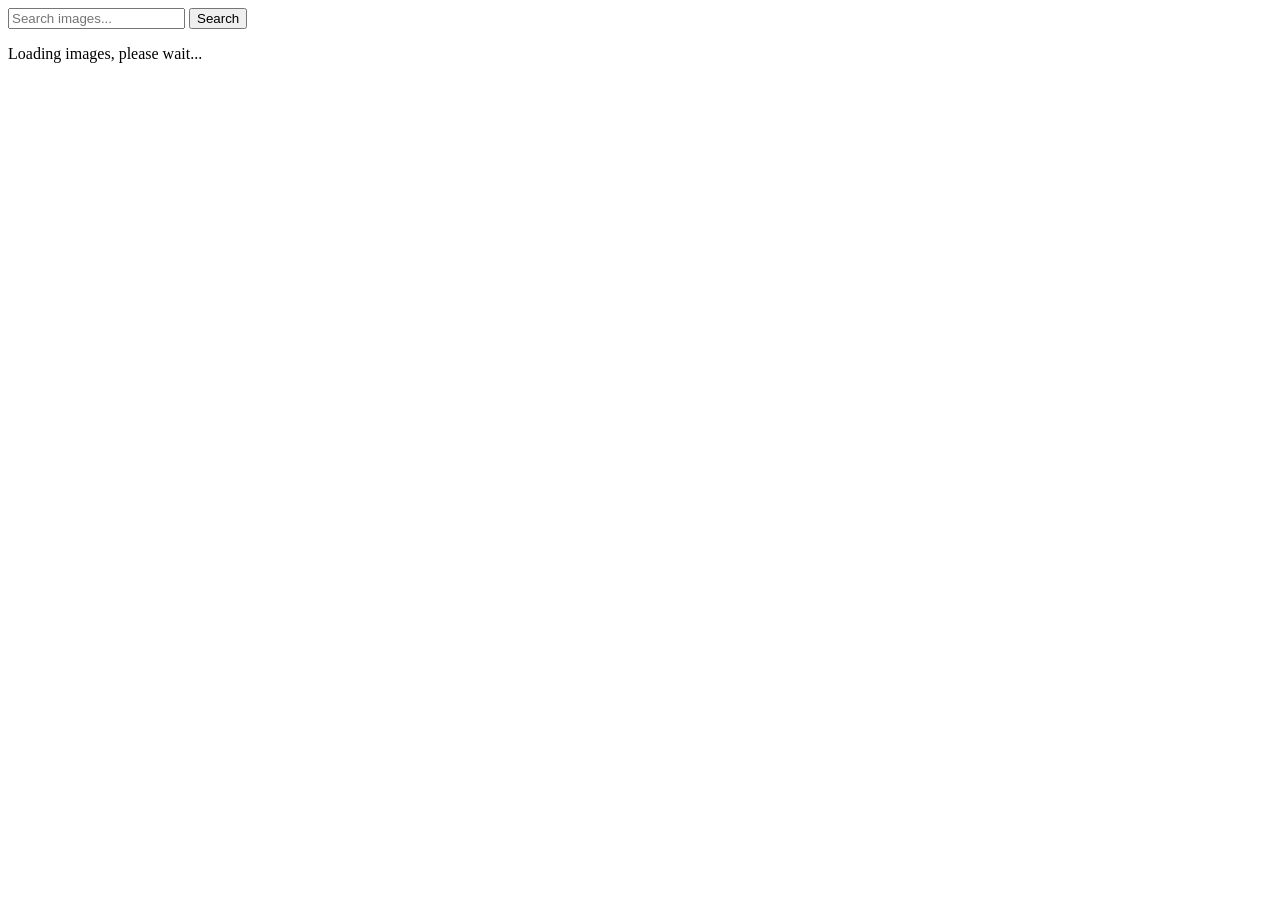
==== index.html @ d3291681 "Deploying to gh-pages from @ Sasha7005/goit-js-hw-12@343aa9bba72361b8b84053a560920ce2d58bb07a 🚀" ====
<!DOCTYPE html>
<html lang="en">
  <head>
    <meta charset="UTF-8" />
    <link rel="icon" type="image/svg+xml" href="/favicon.svg" />
    <meta name="viewport" content="width=device-width, initial-scale=1.0" />
    <title>Vanilla App Template</title>
    <script type="module" crossorigin src="/goit-js-hw-12/index.js"></script>
    <link rel="modulepreload" crossorigin href="/goit-js-hw-12/assets/vendor-D8hBcPQM.js">
    <link rel="stylesheet" crossorigin href="/goit-js-hw-12/assets/vendor-CWKLx11g.css">
    <link rel="stylesheet" crossorigin href="/goit-js-hw-12/assets/index-1mWXoDtm.css">
  </head>
  <body>
    <div class="container">
      <form class="form">
        <label>
          <input
            class="input-form"
            type="text"
            name="search-text"
            placeholder="Search images..."
            required
          />
        </label>
        <button class="btn" type="submit">Search</button>
      </form>
      <ul class="gallery"></ul>
      <span class="span-loader">Loading images, please wait...</span>
    </div>
  </body>
</html>
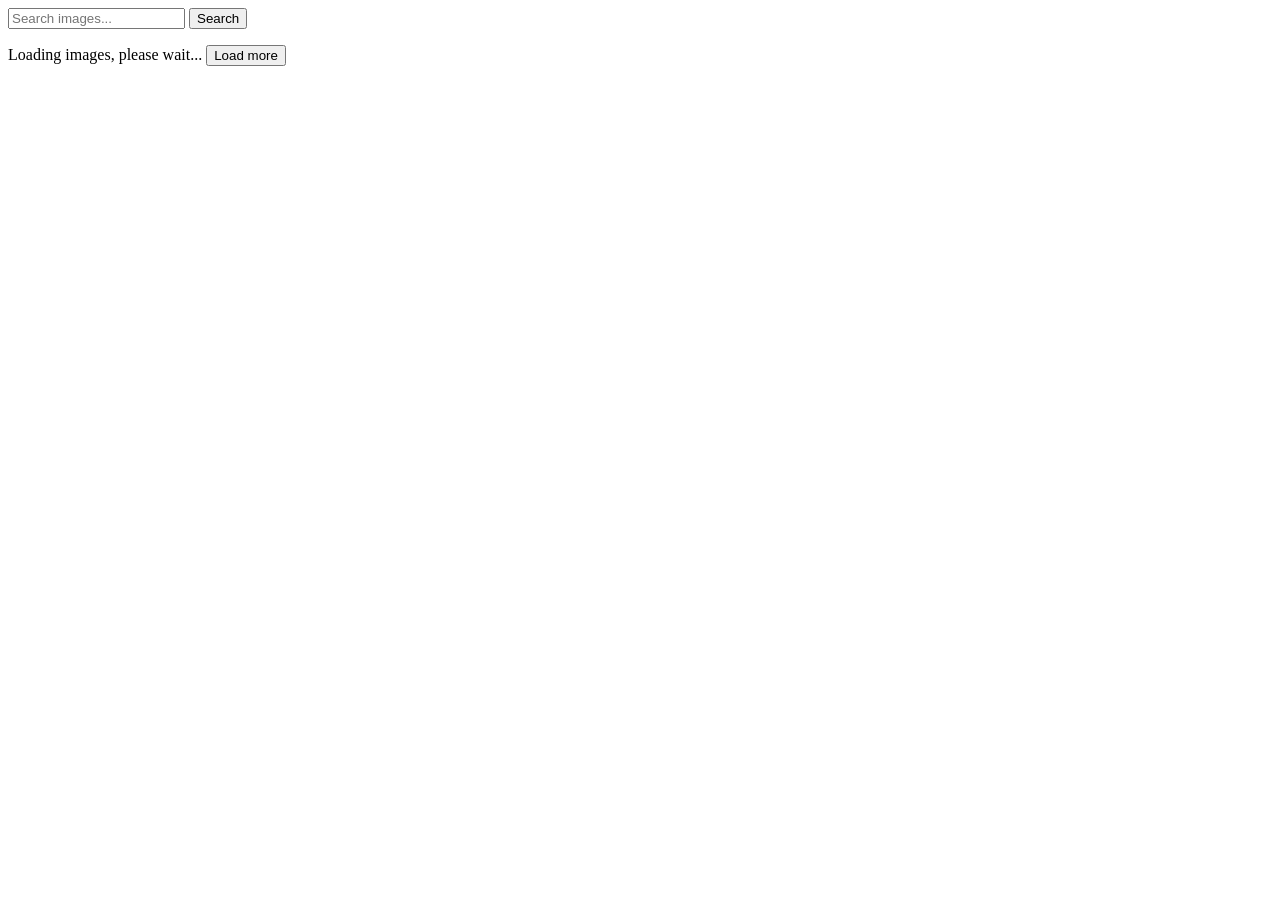
==== commit b7873cdc: "Deploying to gh-pages from @ Sasha7005/goit-js-hw-12@c123ae6771c0406c84345e888c8d5fd18a9ea834 🚀" ====
--- a/index.html
+++ b/index.html
@@ -6,9 +6,9 @@
     <meta name="viewport" content="width=device-width, initial-scale=1.0" />
     <title>Vanilla App Template</title>
     <script type="module" crossorigin src="/goit-js-hw-12/index.js"></script>
-    <link rel="modulepreload" crossorigin href="/goit-js-hw-12/assets/vendor-D8hBcPQM.js">
+    <link rel="modulepreload" crossorigin href="/goit-js-hw-12/assets/vendor-BNibzuFn.js">
     <link rel="stylesheet" crossorigin href="/goit-js-hw-12/assets/vendor-CWKLx11g.css">
-    <link rel="stylesheet" crossorigin href="/goit-js-hw-12/assets/index-1mWXoDtm.css">
+    <link rel="stylesheet" crossorigin href="/goit-js-hw-12/assets/index-HUY-GWIt.css">
   </head>
   <body>
     <div class="container">
@@ -26,6 +26,7 @@
       </form>
       <ul class="gallery"></ul>
       <span class="span-loader">Loading images, please wait...</span>
+      <button class="btn btn-load" type="button">Load more</button>
     </div>
   </body>
 </html>
